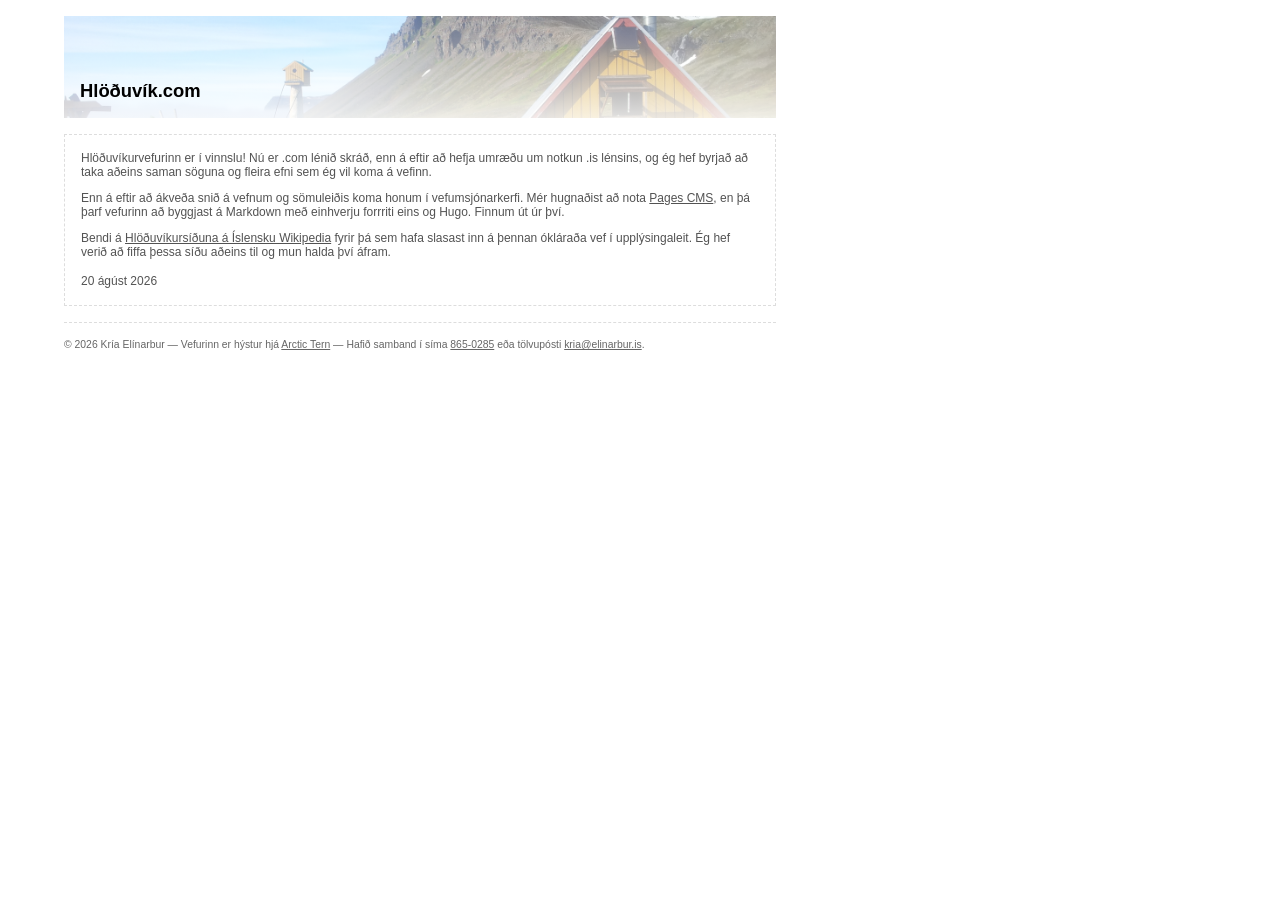
==== www/index.html @ 53d09340 "endurraða skránnum fyrir vefhýsingu" ====
<!doctype html>
<html lang="en">
  <head>
    <meta charset="UTF-8" />
    <meta name="viewport" content="width=device-width, initial-scale=1.0" />
    <title>Hlöðuvík.com</title>
    <style>
      body {
        font-family: Verdana, Geneva, Tahoma, sans-serif;
        max-width: 80ch;
        padding: 4rem;
        padding-top: 0;
        margin: 0;
      }

      @media screen and (max-width: 768px) {
        body {
          padding: 1rem;
          padding-top: 0;
        }
      }

      body article {
        border: 1px dashed #ddd;
        padding: 1rem;
        margin-top: 1rem;
        margin-bottom: 1rem;
        color: #535353;
      }

      body article:first-child {
        margin-top: 0;
      }

      body article:last-child {
        margin-bottom: 0;
      }

      body article p:first-child {
        margin-top: 0;
      }

      body article time {
        font-size: 0.75rem;
      }

      body > footer {
        border-top: 1px dashed #ddd;
        margin-top: 1rem;
        padding-top: 1rem;
      }

      body > footer p {
        color: #666666;
        margin: 0;
        font-size: 0.65rem;
      }

      h1 {
        font-size: 1.15rem;
      }

      p {
        font-size: 0.75rem;
      }

      a {
        color: inherit;
      }

      body > header {
        position: relative;
        z-index: 20;
        background-image: url("./myndir/20130621_191621.jpg");
        background-position: 50% 40%;
        background-size: cover;
        margin-bottom: 1rem;
        margin-top: 1rem;
        padding: 1rem;
        padding-top: 4rem;
      }

      body > header::before {
        content: "";
        position: absolute;
        inset: 0;
        z-index: -1;
        background-image: linear-gradient(
          to bottom,
          rgba(255, 255, 255, 0.25),
          rgba(255, 255, 255, 0.85)
        );
      }

      body > header h1 {
        margin: 0;
      }
    </style>
  </head>
  <body>
    <header>
      <h1>Hlöðuvík.com</h1>
    </header>

    <article>
      <p>
        Hlöðuvíkurvefurinn er í vinnslu! Nú er .com lénið skráð, enn á eftir að
        hefja umræðu um notkun .is lénsins, og ég hef byrjað að taka aðeins
        saman söguna og fleira efni sem ég vil koma á vefinn.
      </p>

      <p>
        Enn á eftir að ákveða snið á vefnum og sömuleiðis koma honum í
        vefumsjónarkerfi. Mér hugnaðist að nota
        <a href="https://pagescms.org/" target="_blank">Pages CMS</a>, en þá
        þarf vefurinn að byggjast á Markdown með einhverju forrriti eins og
        Hugo. Finnum út úr því.
      </p>

      <p>
        Bendi á
        <a href="https://is.wikipedia.org/wiki/Hlöðuvík"
          >Hlöðuvíkursíðuna á Íslensku Wikipedia</a
        >
        fyrir þá sem hafa slasast inn á þennan ókláraða vef í upplýsingaleit. Ég
        hef verið að fiffa þessa síðu aðeins til og mun halda því áfram.
      </p>

      <footer>
        <time datetime="2026-08-20 13:00">20 ágúst 2026</time>
      </footer>
    </article>

    <footer>
      <p>
        &copy; 2026 Kría Elínarbur &mdash; Vefurinn er hýstur hjá
        <a href="https://arctictern.is/" target="_blank">Arctic Tern</a> &mdash;
        Hafið samband í síma <a href="tel:+3548650285">865-0285</a> eða
        tölvupósti <a href="mailto:kria@elinarbur.is">kria@elinarbur.is</a>.
      </p>
    </footer>
  </body>
</html>
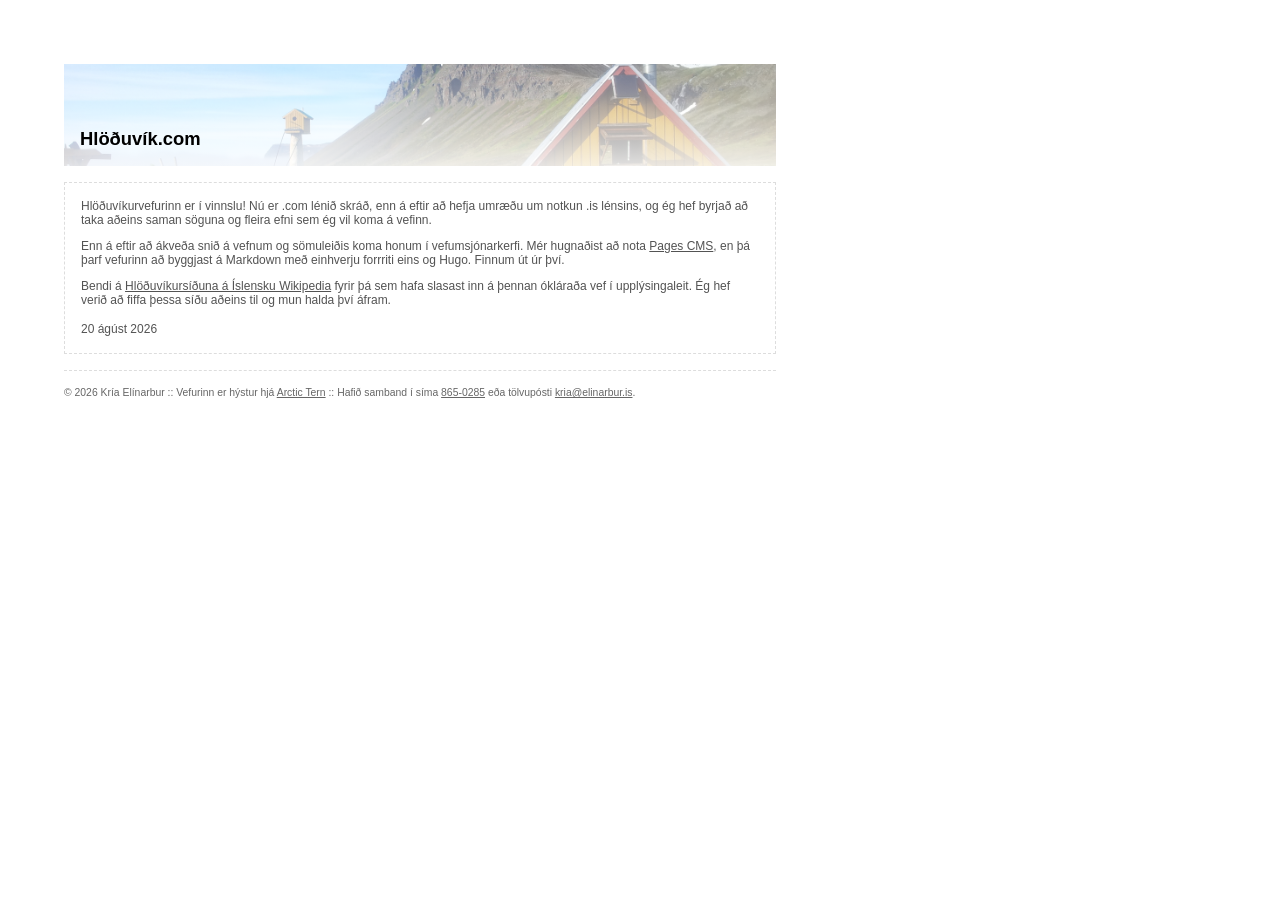
==== commit 77e5dd35: "smámunasamar breytingar á síðufæti" ====
--- a/www/index.html
+++ b/www/index.html
@@ -4,98 +4,7 @@
     <meta charset="UTF-8" />
     <meta name="viewport" content="width=device-width, initial-scale=1.0" />
     <title>Hlöðuvík.com</title>
-    <style>
-      body {
-        font-family: Verdana, Geneva, Tahoma, sans-serif;
-        max-width: 80ch;
-        padding: 4rem;
-        padding-top: 0;
-        margin: 0;
-      }
-
-      @media screen and (max-width: 768px) {
-        body {
-          padding: 1rem;
-          padding-top: 0;
-        }
-      }
-
-      body article {
-        border: 1px dashed #ddd;
-        padding: 1rem;
-        margin-top: 1rem;
-        margin-bottom: 1rem;
-        color: #535353;
-      }
-
-      body article:first-child {
-        margin-top: 0;
-      }
-
-      body article:last-child {
-        margin-bottom: 0;
-      }
-
-      body article p:first-child {
-        margin-top: 0;
-      }
-
-      body article time {
-        font-size: 0.75rem;
-      }
-
-      body > footer {
-        border-top: 1px dashed #ddd;
-        margin-top: 1rem;
-        padding-top: 1rem;
-      }
-
-      body > footer p {
-        color: #666666;
-        margin: 0;
-        font-size: 0.65rem;
-      }
-
-      h1 {
-        font-size: 1.15rem;
-      }
-
-      p {
-        font-size: 0.75rem;
-      }
-
-      a {
-        color: inherit;
-      }
-
-      body > header {
-        position: relative;
-        z-index: 20;
-        background-image: url("./myndir/20130621_191621.jpg");
-        background-position: 50% 40%;
-        background-size: cover;
-        margin-bottom: 1rem;
-        margin-top: 1rem;
-        padding: 1rem;
-        padding-top: 4rem;
-      }
-
-      body > header::before {
-        content: "";
-        position: absolute;
-        inset: 0;
-        z-index: -1;
-        background-image: linear-gradient(
-          to bottom,
-          rgba(255, 255, 255, 0.25),
-          rgba(255, 255, 255, 0.85)
-        );
-      }
-
-      body > header h1 {
-        margin: 0;
-      }
-    </style>
+    <link rel="stylesheet" type="text/css" href="./css/style.css" />
   </head>
   <body>
     <header>
@@ -133,8 +42,8 @@
 
     <footer>
       <p>
-        &copy; 2026 Kría Elínarbur &mdash; Vefurinn er hýstur hjá
-        <a href="https://arctictern.is/" target="_blank">Arctic Tern</a> &mdash;
+        &copy; 2026 Kría Elínarbur :: Vefurinn er hýstur hjá
+        <a href="https://arctictern.is/" target="_blank">Arctic Tern</a> ::
         Hafið samband í síma <a href="tel:+3548650285">865-0285</a> eða
         tölvupósti <a href="mailto:kria@elinarbur.is">kria@elinarbur.is</a>.
       </p>
--- a/www/css/style.css
+++ b/www/css/style.css
@@ -0,0 +1,102 @@
+body {
+  font-family: Verdana, Geneva, Tahoma, sans-serif;
+  max-width: 80ch;
+  padding: 4rem;
+  padding-top: 0;
+  margin: 0;
+}
+
+@media screen and (max-width: 768px) {
+  body {
+    padding: 1rem;
+    padding-top: 0;
+  }
+}
+
+body article {
+  border: 1px dashed #ddd;
+  padding: 1rem;
+  margin-top: 1rem;
+  margin-bottom: 1rem;
+  color: #535353;
+}
+
+body article:first-child {
+  margin-top: 0;
+}
+
+body article:last-child {
+  margin-bottom: 0;
+}
+
+body article p:first-child {
+  margin-top: 0;
+}
+
+body article time {
+  font-size: 0.75rem;
+}
+
+body > section {
+  border: 1px dashed #ddd;
+  padding: 1rem;
+  color: #535353;
+}
+
+body > footer {
+  border-top: 1px dashed #ddd;
+  margin-top: 1rem;
+  padding-top: 1rem;
+}
+
+body > footer p {
+  color: #666666;
+  margin: 0;
+  font-size: 0.65rem;
+}
+
+h1 {
+  font-size: 1.15rem;
+}
+
+p {
+  font-size: 0.75rem;
+}
+
+a {
+  color: inherit;
+}
+
+body > header {
+  position: relative;
+  z-index: 20;
+  background-image: url("../myndir/20130621_191621.jpg");
+  background-position: 50% 40%;
+  background-size: cover;
+  margin-bottom: 1rem;
+  margin-top: 4rem;
+  padding: 1rem;
+  padding-top: 4rem;
+}
+
+@media screen and (max-width: 768px) {
+  body > header {
+    margin-top: 1rem;
+  }
+}
+
+body > header::before {
+  content: "";
+  position: absolute;
+  inset: 0;
+  z-index: -1;
+  background-image: linear-gradient(
+    to bottom,
+    rgba(255, 255, 255, 0.25),
+    rgba(255, 255, 255, 0.85)
+  );
+}
+
+body > header h1 {
+  margin: 0;
+}
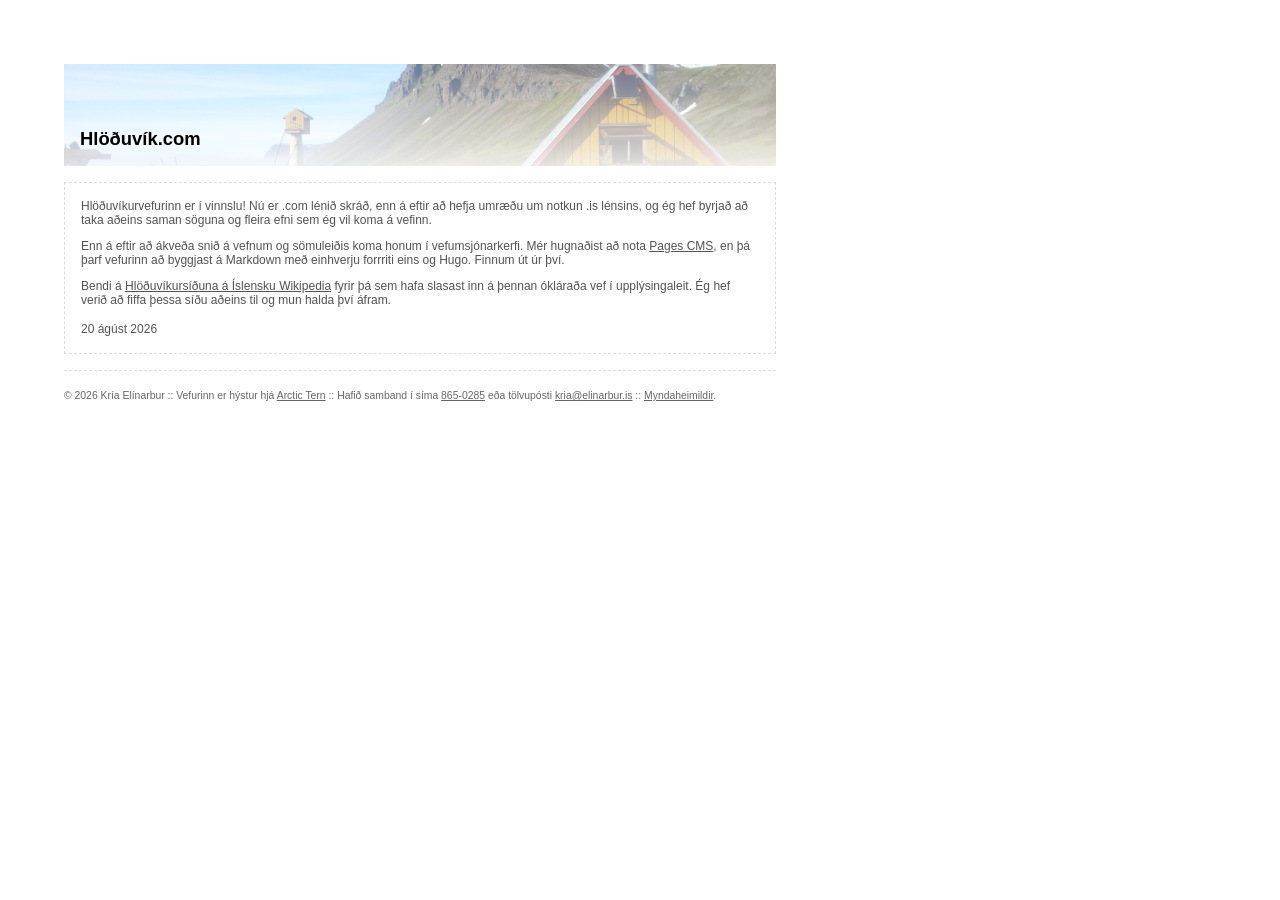
==== commit 5d413741: "bæta við mjög flókinni myndaheimildasíðu" ====
--- a/www/index.html
+++ b/www/index.html
@@ -45,7 +45,7 @@
         &copy; 2026 Kría Elínarbur :: Vefurinn er hýstur hjá
         <a href="https://arctictern.is/" target="_blank">Arctic Tern</a> ::
         Hafið samband í síma <a href="tel:+3548650285">865-0285</a> eða
-        tölvupósti <a href="mailto:kria@elinarbur.is">kria@elinarbur.is</a>.
+        tölvupósti <a href="mailto:kria@elinarbur.is">kria@elinarbur.is</a> :: <a href="./myndaheimildir.html">Myndaheimildir</a>.
       </p>
     </footer>
   </body>
--- a/www/css/style.css
+++ b/www/css/style.css
@@ -1,3 +1,7 @@
+:root {
+  --base-font-size: 0.75rem;
+}
+
 body {
   font-family: Verdana, Geneva, Tahoma, sans-serif;
   max-width: 80ch;
@@ -29,12 +33,13 @@
   margin-bottom: 0;
 }
 
-body article p:first-child {
+body article :first-child,
+body section :first-child {
   margin-top: 0;
 }
 
 body article time {
-  font-size: 0.75rem;
+  font-size: var(--base-font-size);
 }
 
 body > section {
@@ -53,14 +58,19 @@
   color: #666666;
   margin: 0;
   font-size: 0.65rem;
+  line-height: 1.15rem;
 }
 
 h1 {
   font-size: 1.15rem;
 }
 
-p {
-  font-size: 0.75rem;
+h2 {
+  font-size: 1rem;
+}
+
+p, ul, ol {
+  font-size: var(--base-font-size);
 }
 
 a {
@@ -100,3 +110,7 @@
 body > header h1 {
   margin: 0;
 }
+
+body > header > a {
+  text-decoration: none;
+}
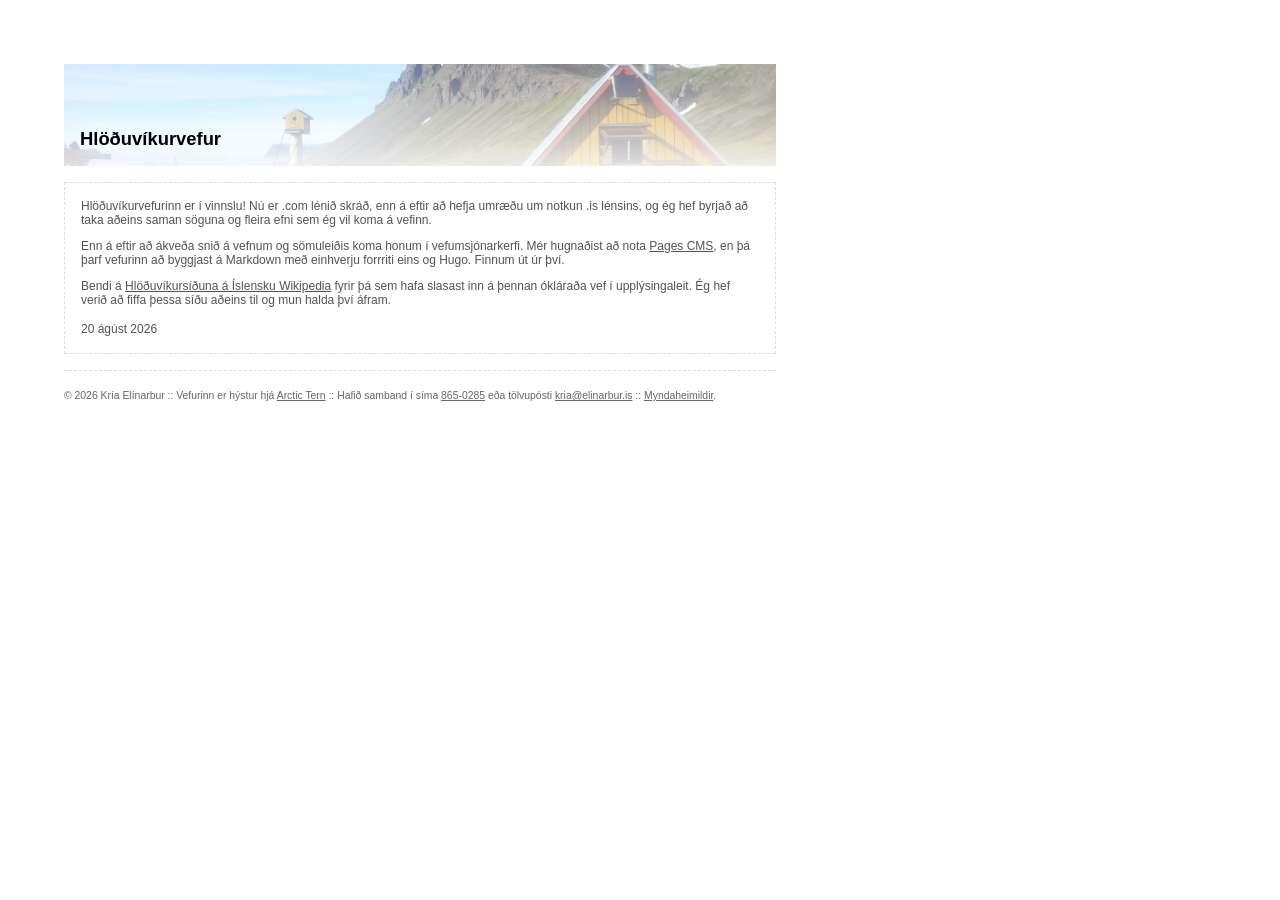
==== commit 26d0f027: "breyta nafninu í Hlöðuvíkurvefur" ====
--- a/www/index.html
+++ b/www/index.html
@@ -3,12 +3,12 @@
   <head>
     <meta charset="UTF-8" />
     <meta name="viewport" content="width=device-width, initial-scale=1.0" />
-    <title>Hlöðuvík.com</title>
+    <title>Hlöðuvíkurvefur</title>
     <link rel="stylesheet" type="text/css" href="./css/style.css" />
   </head>
   <body>
     <header>
-      <h1>Hlöðuvík.com</h1>
+      <h1>Hlöðuvíkurvefur</h1>
     </header>
 
     <article>
